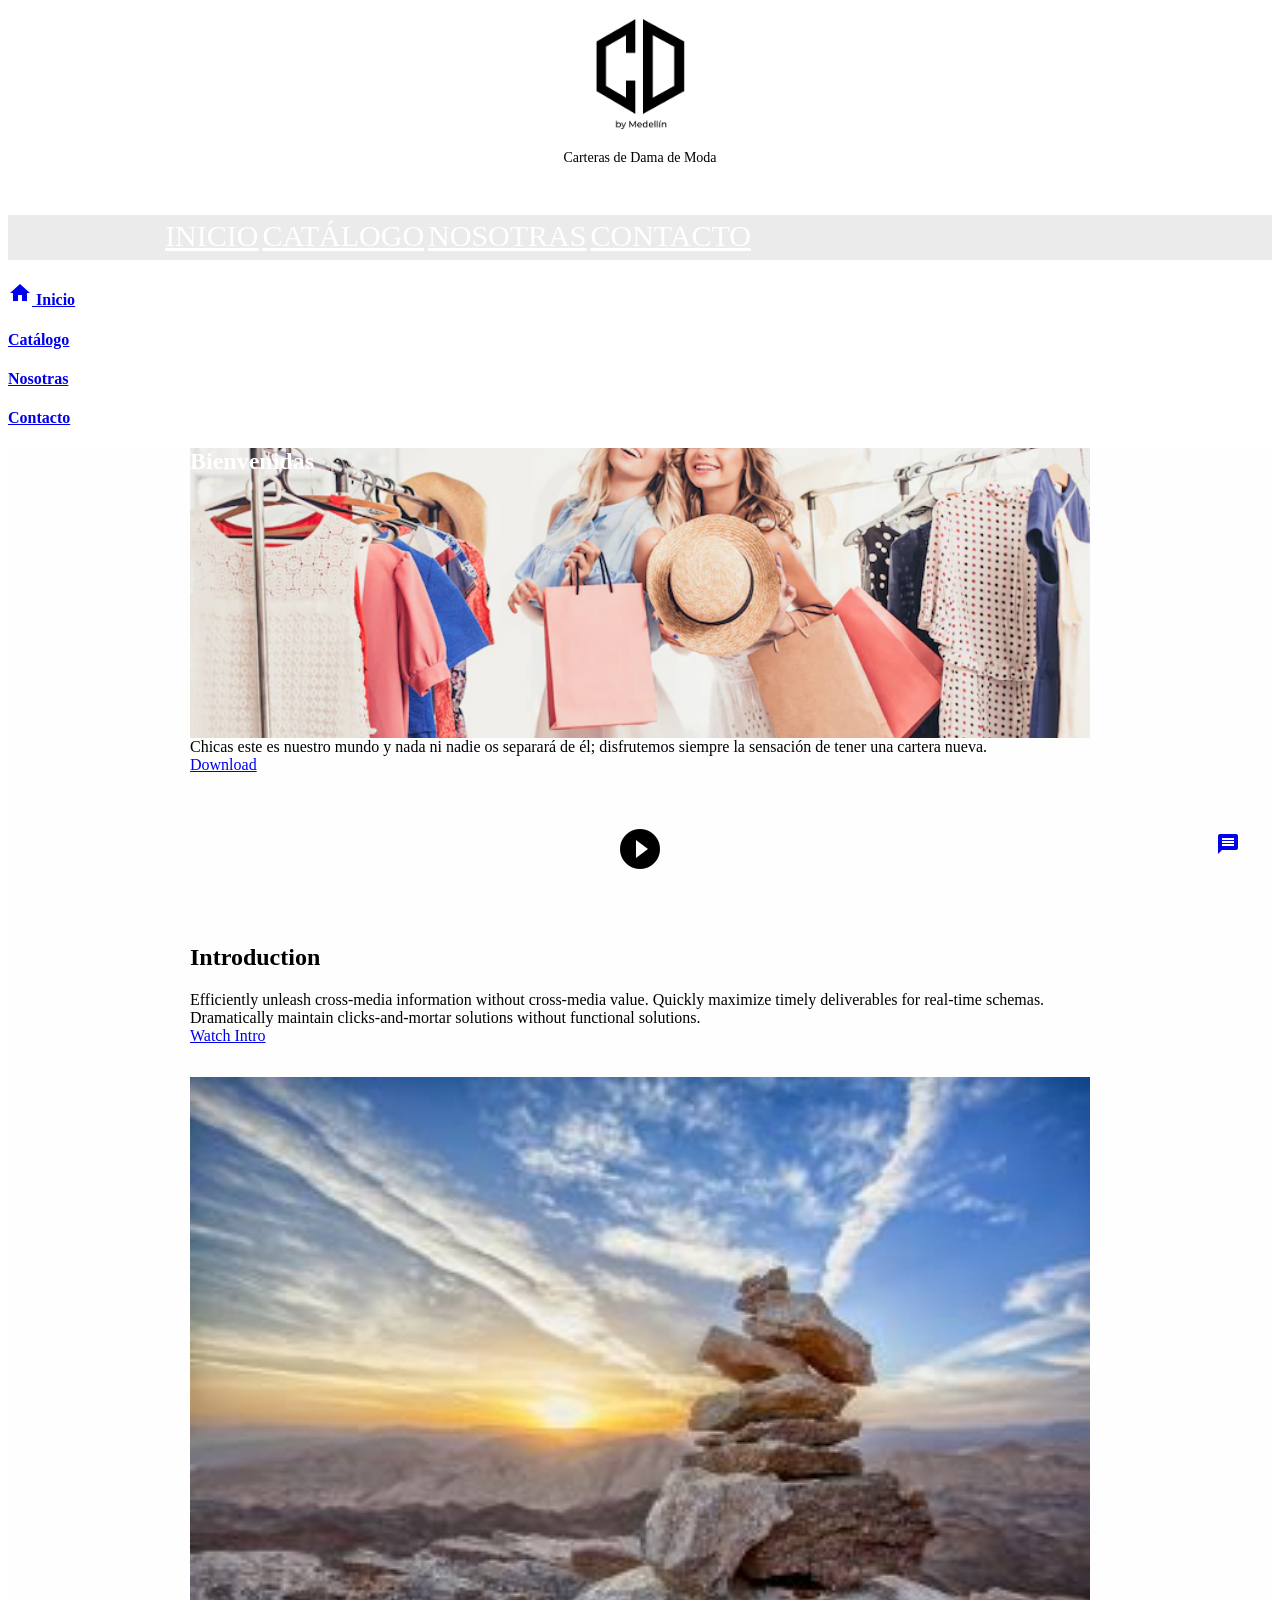
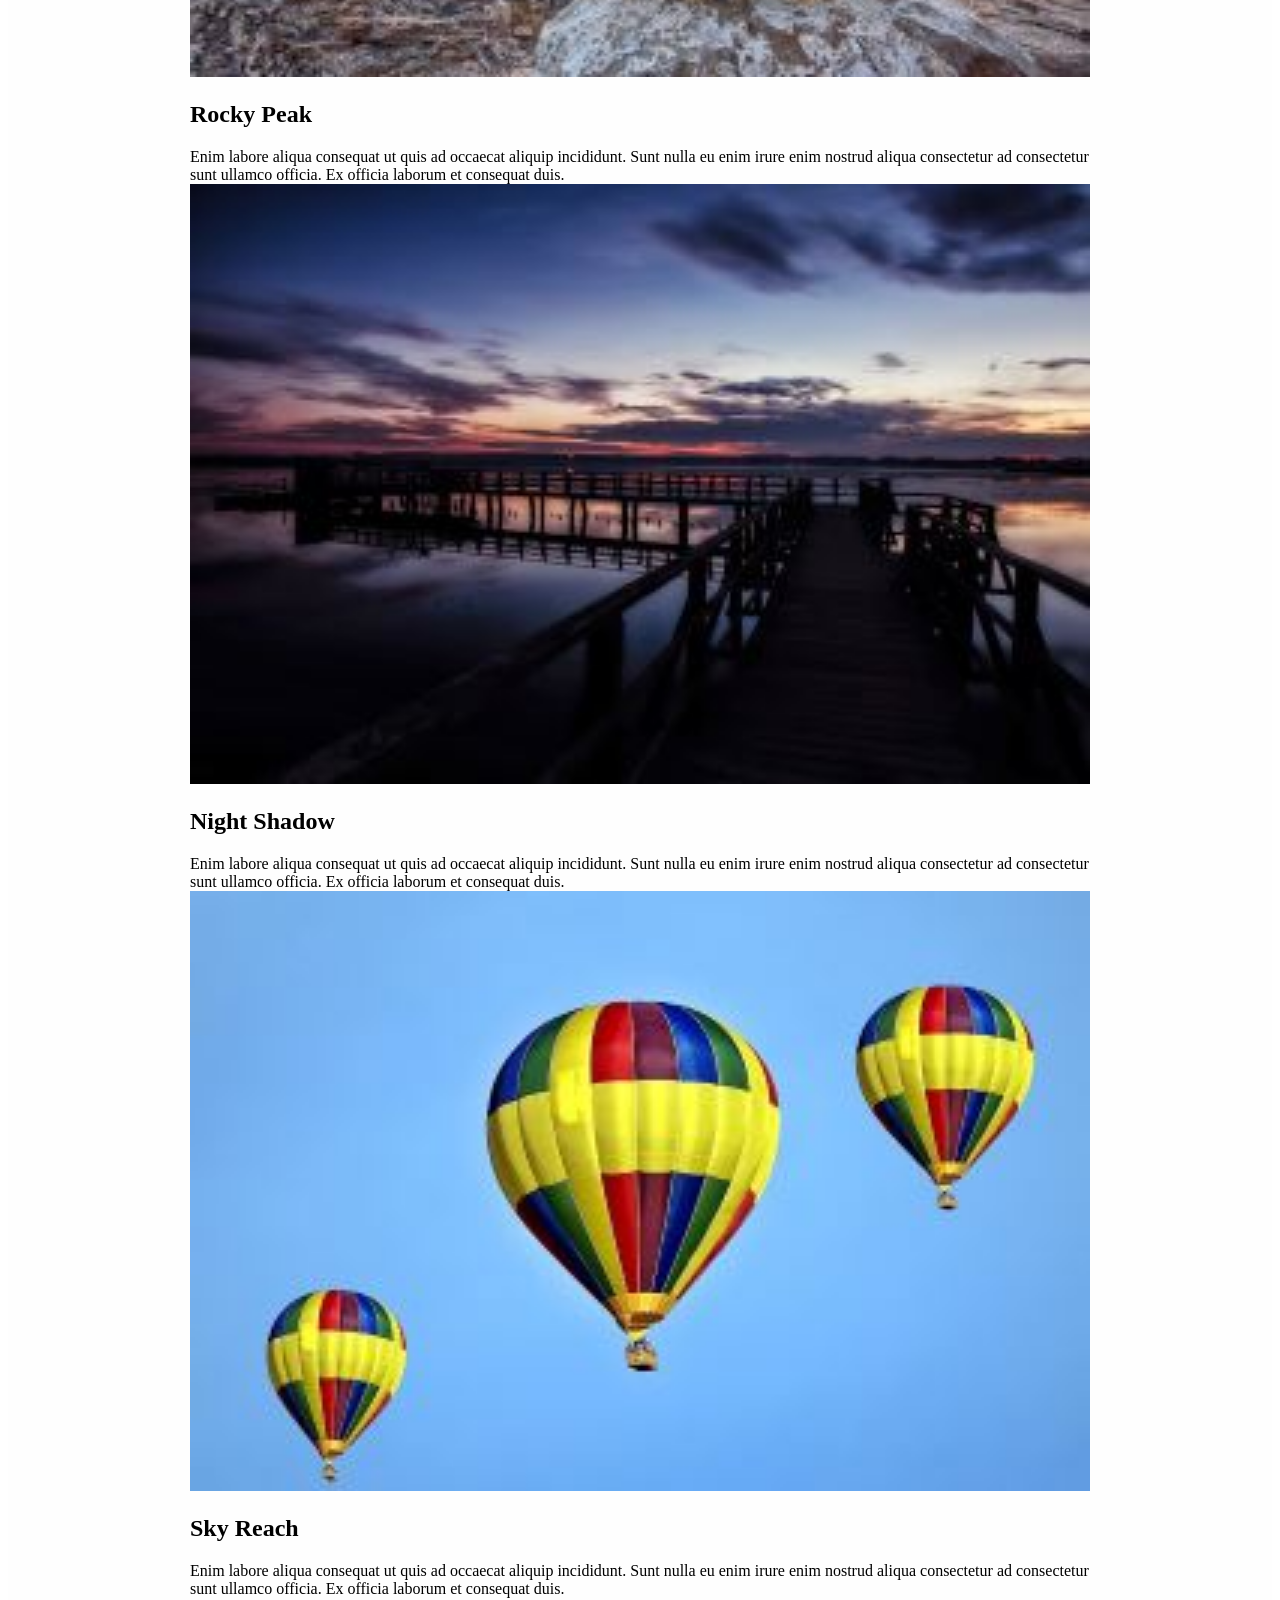
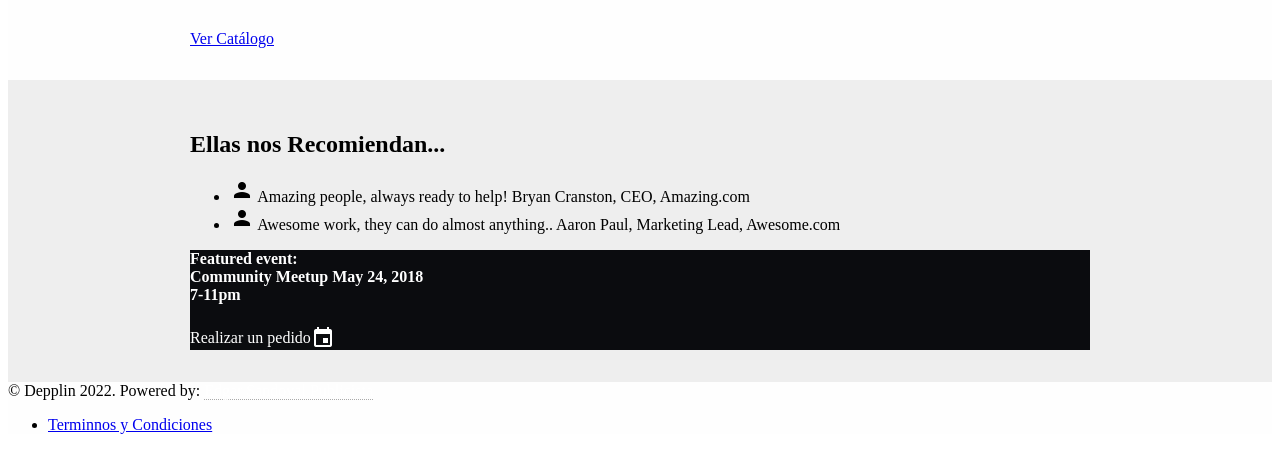
==== index.html @ 111a5b1e "primera version de carteras" ====
<!DOCTYPE html>
<html lang="en-US">
  <head>
    <meta charset="UTF-8">
    <meta http-equiv="X-UA-Compatible" content="IE=edge">
    <meta name="viewport" content="width=device-width, initial-scale=1">
    <title>Carteras de Dama de Moda en Colombia</title>
    <meta name="description" content="Carteras de Dama de moda en Colombia"/>
    <link href="https://fonts.googleapis.com/css?family=Roboto:regular,bold,italic,thin,light,bolditalic,black,medium&amp;amp;lang=en" rel="stylesheet">
    <link href="https://fonts.googleapis.com/icon?family=Material+Icons" rel="stylesheet">
    <link rel="stylesheet" href="https://code.getmdl.io/1.3.0/material.pink-deep_purple.min.css" />
    <link href="styles/main.css" rel="stylesheet">
   

    
  </head>
  <body id="top">


    <div class="mdl-layout mdl-js-layout mdl-layout--fixed-header">

      <!--icono de mensaje-->
      <a href="contact.html" id="contact-button" class="mdl-button mdl-button--fab mdl-js-button mdl-button--raised mdl-js-ripple-effect mdl-color--accent mdl-color-text--accent-contrast mdl-shadow--4dp">
        <i class="material-icons">message</i>
      </a>
        
        <header class="mdl-layout__header mdl-layout__header--waterfall site-header">
          <div class="mdl-layout__header-row site-logo-row">
            <span class="mdl-layout__title">
              <div class="site-logo"></div>
              <span class="site-description">Carteras de Dama de Moda</span>
            </span>
          </div>
              <!--Menu Pantalla-->
              <div class="mdl-layout__header-row site-navigation-row mdl-layout--large-screen-only">
                <nav class="mdl-navigation mdl-typography--body-1-force-preferred-font">
                  <a class="mdl-navigation__link" href="index.html">Inicio</a>
                  <a class="mdl-navigation__link" href="catalogo.html">Catálogo</a>
                  <a class="mdl-navigation__link" href="about.html">Nosotras</a>
                  <a class="mdl-navigation__link" href="contact.html">Contacto</a>
                </nav>
          </div>
        </header>

      <!--Menu Movil-->
      <div class="mdl-layout__drawer mdl-layout--small-screen-only">
        <nav class="mdl-navigation mdl-typography--body-1-force-preferred-font">
          <a class="mdl-navigation__link" href="index.html"><h4><i class="material-icons small">home</i> Inicio</h4></a>
          <a class="mdl-navigation__link " href="catalogo.html"><h4>Catálogo</h4></a>
          <a class="mdl-navigation__link" href="about.html"><h4>Nosotras</h4></a>
          <a class="mdl-navigation__link" href="contact.html"><h4> Contacto</h4></a>
          
        </nav>
      </div>
      <!--Menu Movil-->








      <main class="mdl-layout__content">
        <div class="site-content">
          <div class="container"><div class="mdl-grid site-max-width">
    <div class="mdl-cell mdl-cell--12-col mdl-card mdl-shadow--4dp welcome-card portfolio-card">
        <div class="mdl-card__title">
          <h2 class="mdl-card__title-text">Bienvenidas</h2>
        </div>
        <div class="mdl-card__supporting-text">
           Chicas este es nuestro mundo y nada ni nadie os separará de él; disfrutemos siempre la sensación de tener una cartera nueva.
        </div>
        <div class="mdl-card__actions mdl-card--border">
          <a class="mdl-button mdl-button--colored mdl-js-button mdl-js-ripple-effect mdl-button--accent" href=" https://templateflip.com/templates/material-portfolio/" target="_blank">
            Download
          </a>
        </div>
    </div>
</div>

<section class="section--center mdl-grid site-max-width">
  <header class="section__play-btn mdl-cell mdl-cell--3-col-desktop mdl-cell--2-col-tablet mdl-cell--4-col-phone mdl-color--teal-100 mdl-color-text--white  mdl-shadow--4dp">
    <i class="material-icons">play_circle_filled</i>
  </header>
  <div class="mdl-card mdl-cell mdl-cell--9-col-desktop mdl-cell--6-col-tablet mdl-cell--4-col-phone  mdl-shadow--4dp">
    <div class="mdl-card__title">
        <h2 class="mdl-card__title-text">Introduction</h2>
    </div>
    <div class="mdl-card__supporting-text">
      Efficiently unleash cross-media information without cross-media value. Quickly maximize timely deliverables for real-time schemas. Dramatically maintain clicks-and-mortar solutions without functional solutions.
    </div>
    <div class="mdl-card__actions  mdl-card--border">
      <a href="#" class="mdl-button mdl-button--colored mdl-js-button mdl-js-ripple-effect mdl-button--accent">Watch Intro</a>
    </div>
  </div>
</section>
<section class="section--center mdl-grid site-max-width">
    <div class="mdl-cell mdl-card mdl-shadow--4dp portfolio-card">
        <div class="mdl-card__media">
            <img class="article-image" src="img/portfolio1.jpg" border="0" alt="">
        </div>
        <div class="mdl-card__title">
            <h2 class="mdl-card__title-text">Rocky Peak</h2>
        </div>
        <div class="mdl-card__supporting-text">
            Enim labore aliqua consequat ut quis ad occaecat aliquip incididunt. Sunt nulla eu enim irure enim nostrud aliqua consectetur ad consectetur sunt ullamco officia. Ex officia laborum et consequat duis.
        </div>
    </div>
    <div class="mdl-cell mdl-card mdl-shadow--4dp portfolio-card">
        <div class="mdl-card__media">
            <img class="article-image" src="img/portfolio2.jpg" border="0" alt="">
        </div>
        <div class="mdl-card__title">
            <h2 class="mdl-card__title-text">Night Shadow</h2>
        </div>
        <div class="mdl-card__supporting-text">
            Enim labore aliqua consequat ut quis ad occaecat aliquip incididunt. Sunt nulla eu enim irure enim nostrud aliqua consectetur ad consectetur sunt ullamco officia. Ex officia laborum et consequat duis.
        </div>
    </div>
    <div class="mdl-cell mdl-card mdl-shadow--4dp portfolio-card">
        <div class="mdl-card__media">
            <img class="article-image" src="img/portfolio3.jpg" border="0" alt="">
        </div>
        <div class="mdl-card__title">
            <h2 class="mdl-card__title-text">Sky Reach</h2>
        </div>
        <div class="mdl-card__supporting-text">
            Enim labore aliqua consequat ut quis ad occaecat aliquip incididunt. Sunt nulla eu enim irure enim nostrud aliqua consectetur ad consectetur sunt ullamco officia. Ex officia laborum et consequat duis.
        </div>
    </div>
</section>

<section class="section--center mdl-grid site-max-width homepage-portfolio">
    <a class="mdl-button mdl-button--raised mdl-js-button mdl-js-ripple-effect mdl-button--accent" href="portfolio.html">Ver Catálogo</a>
</section>

<div class="homepage-footer">
  <section class="mdl-grid site-max-width">
      <div class="mdl-cell mdl-card mdl-cell--8-col mdl-cell--4-col-tablet  mdl-shadow--4dp portfolio-card">
        <div class="mdl-card__title">
            <h2 class="mdl-card__title-text">Ellas nos Recomiendan...</h2>
        </div>
        <ul class="demo-list-three mdl-list">
            <li class="mdl-list__item mdl-list__item--three-line">
              <span class="mdl-list__item-primary-content">
                <i class="material-icons mdl-list__item-avatar">person</i>
                <span>Amazing people, always ready to help!</span>
                <span class="mdl-list__item-text-body">
                  Bryan Cranston, CEO, Amazing.com
                </span>
              </span>
            </li>
            <li class="mdl-list__item mdl-list__item--three-line">
              <span class="mdl-list__item-primary-content">
                <i class="material-icons  mdl-list__item-avatar">person</i>
                <span>Awesome work, they can do almost anything..</span>
                <span class="mdl-list__item-text-body">
                Aaron Paul, Marketing Lead, Awesome.com
                </span>
              </span>
            </li>
        </ul>
      </div>
      <div class="demo-card-event mdl-cell mdl-card mdl-shadow--4dp event-card portfolio-card">
        <div class="mdl-card__title mdl-card--expand">
          <h4>
            Featured event:<br>
            Community Meetup
            May 24, 2018<br>
            7-11pm
          </h4>
        </div>
        <div class="mdl-card__actions mdl-card--border">
          <a class="mdl-button mdl-button--colored mdl-js-button mdl-js-ripple-effect mdl-button--accent">
            Realizar un pedido
          </a>
          <div class="mdl-layout-spacer"></div>
          <i class="material-icons">event</i>
        </div>
      </div>
  </section>
</div></div>
        </div>
        <footer class="mdl-mini-footer">
          <div class="footer-container">
            <div class="mdl-logo">&copy; Depplin 2022. Powered by: <a href="https://edgarsandovalpublicista.web.app/" target="_blank">Edgar Sandoval Publicista</a></div>
            <ul class="mdl-mini-footer__link-list">
              <li><a href="#">Terminnos y Condiciones</a></li>
            </ul>
          </div>
        </footer>
      </main>
      <script src="https://code.getmdl.io/1.3.0/material.min.js" defer></script>
    </div>





  
  </body>
</html>
---- styles/main.css ----
img {
  max-width: 100%;
}

.site-header {
  position: relative;
}

.text-menu {
  font-family: 'Gill Sans', 'Gill Sans MT', Calibri, 'Trebuchet MS', sans-serif;
  size: 25px;
}

.site-header .mdl-layout__header-row {
  padding: 0;
  -ms-flex-pack: center;
  justify-content: center;
}

.site-description {
  display: block;
  font-size: 14px;
  text-align: center;
  font-weight: 400;
  margin-bottom: 10px;
}

.is-compact .mdl-layout__title span {
  display: none;
}

.site-logo-row {
  min-height: 200px;
}

.is-compact .site-logo-row {
  min-height: auto;
}

.site-logo {
  background: url(../img/logo-carteras_Business\ Card\ 1\ copia\ 4.png) 50% no-repeat;
  background-size: cover;
  height: 120px;
  width: 120px;
  margin: 15px auto;
}

.is-compact .site-logo {
  height: 50px;
  width: 50px;
  margin: 7px auto;
}

.site-navigation-row {
  background-color: rgba(0, 0, 0, 0.08);
  text-transform: uppercase;
  height: 45px;
}

.site-navigation-row .mdl-navigation {
  text-align: center;
  max-width: 900px;
  width: 100%;
}

.site-navigation-row .mdl-navigation__link {
  -ms-flex: 1;
  flex: 1;
  line-height: 42px;
  color: #fff;
  font-size: 30px;
  
}

.site-navigation-row .is-active {
  position: relative;
  font-weight: bold;
  opacity: 1;
}

.site-navigation-row .mdl-navigation__link:hover {
  opacity: 1;
}

.mdl-layout__header .mdl-layout__drawer-button {
  color: #fff;
}

.mdl-layout__content {
  background-color: #fefefe;
}

.site-content {
  margin: 1em auto;
  min-height: 580px;
}

.page-content {
  padding-bottom: 2em;
}

.site-max-width {
  max-width: 900px;
  margin: auto;
}

.site-copy {
  max-width: 700px;
}

.welcome-card > .mdl-card__title {
  color: #fff;
  height: 290px;
  background: url("../img/chicas-de-moda.webp") center/cover;
}

.event-card {
  background: #0b0c0f;
}

.event-card .mdl-card__actions {
  border-color: rgba(17, 1, 1, 0.2);
}

.event-card .mdl-card__title {
  -ms-flex-align: start;
      align-items: flex-start;
}

.event-card .mdl-card__title > h4 {
  margin-top: 0;
}

.event-card .mdl-card__actions {
  display: -ms-flexbox;
  display: flex;
  box-sizing: border-box;
  -ms-flex-align: center;
      align-items: center;
}

.event-card .mdl-card__actions > .material-icons {
  padding-right: 10px;
}

.event-card .mdl-card__title,
.event-card .mdl-card__actions,
.event-card .mdl-card__actions > .mdl-button {
  color: #fff;
}

.section__play-btn {
  display: -ms-flexbox;
  display: flex;
  -ms-flex-align: center;
  align-items: center;
  -ms-flex-pack: center;
  justify-content: center;
  min-height: 150px;
}

.section__play-btn .material-icons {
  font-size: 3rem;
}

.section--center {
  margin: 0 auto 2rem;
}

.homepage-portfolio .mdl-button {
  margin: 0 auto;
}

.homepage-footer {
  background: #eee;
  margin-bottom: -1em;
  padding: 2rem 0;
}

.portfolio-card .mdl-card__title {
  padding-bottom: 0;
}

img.article-image {
  width: 100%;
  height: auto;
}

.demo-card-image.mdl-card {
  width: 192px;
  height: 192px;
}

.person1 {
  background: url("../img/person1.jpg") center/cover;
}

.person2 {
  background: url("../img/person2.jpg") center/cover;
}

.demo-card-image > .mdl-card__actions {
  height: 52px;
  padding: 16px;
  background: rgba(0, 0, 0, 0.3);
}

.demo-card-image__filename {
  color: #fff;
  font-size: 14px;
  font-weight: 500;
}

.form-contact .mdl-textfield {
  width: 100%;
}

#contact-button {
  position: fixed;
  display: block;
  right: 0;
  bottom: 0;
  margin-right: 40px;
  margin-bottom: 40px;
  z-index: 900;
}

footer .mdl-logo a {
  color: #fff;
  text-decoration: none;
  border-bottom: 1px dotted #aaa;
}

.footer-container {
  margin: 0 auto;
}
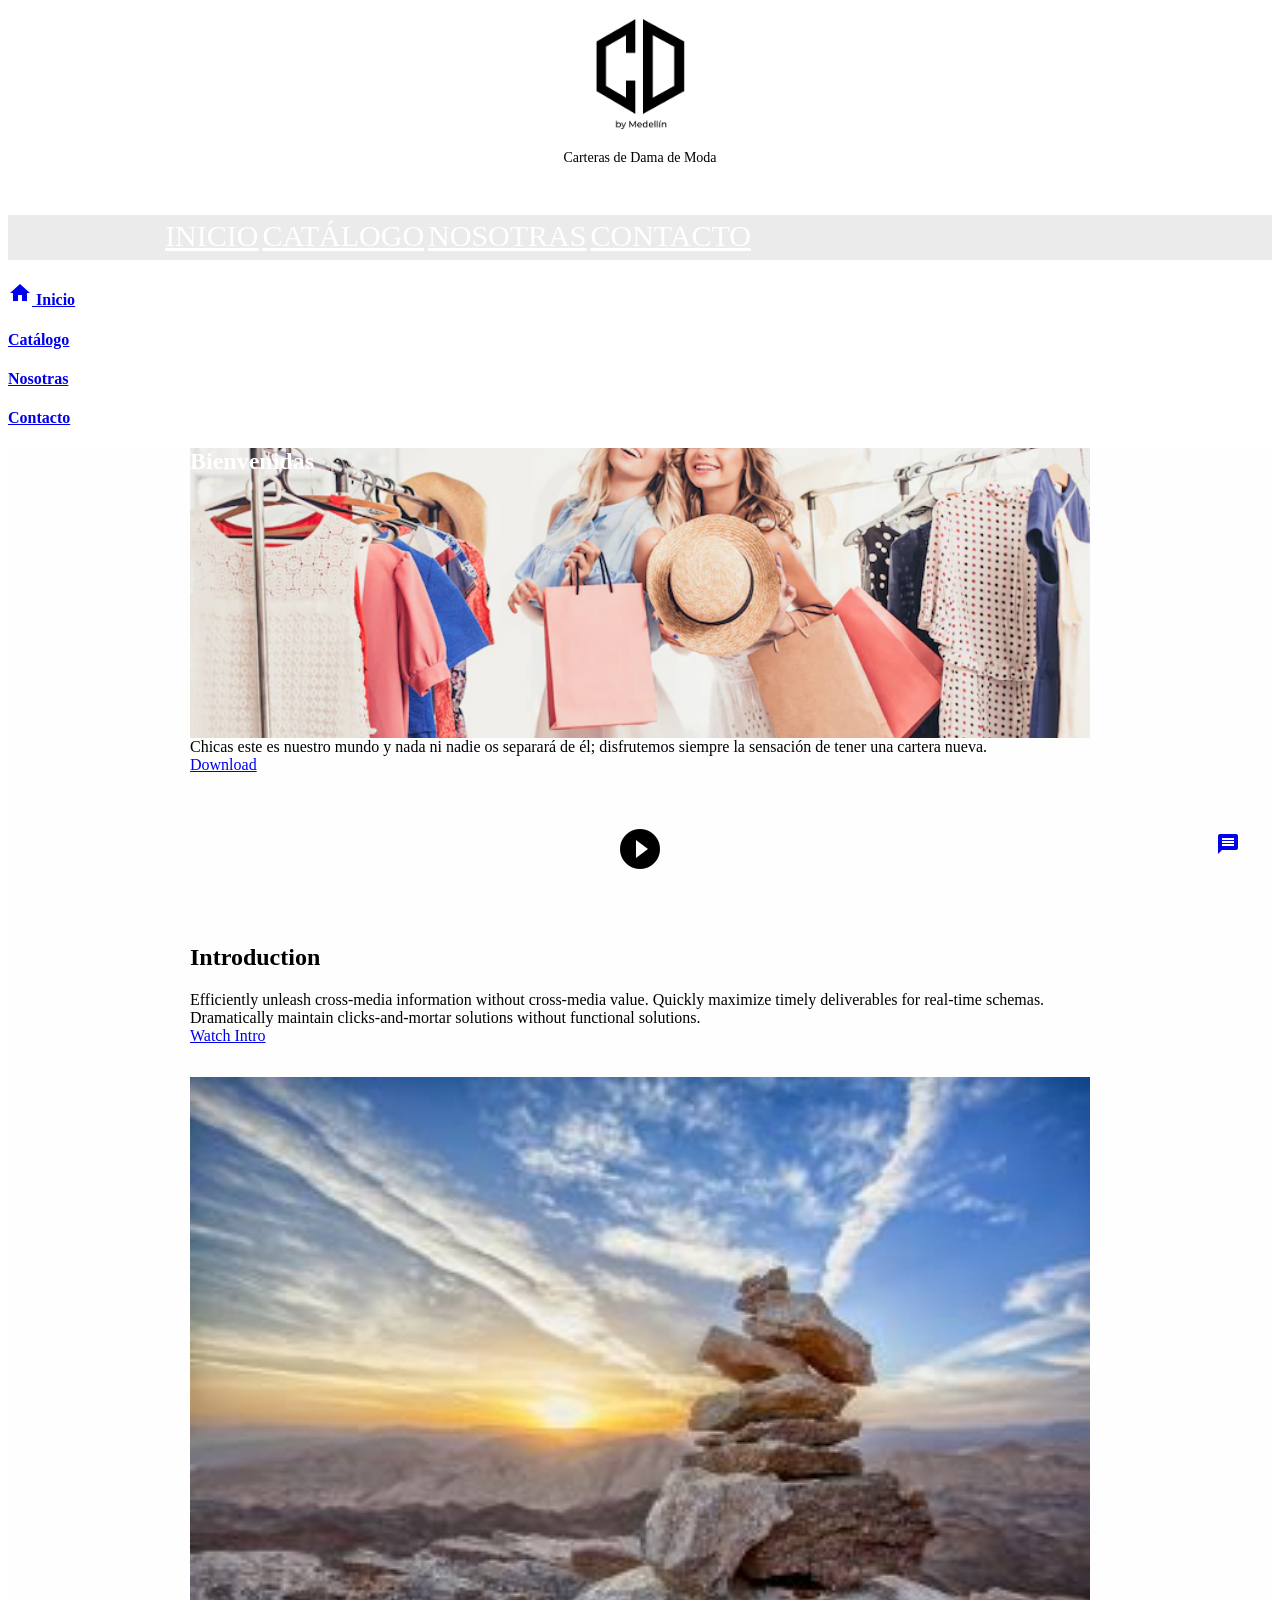
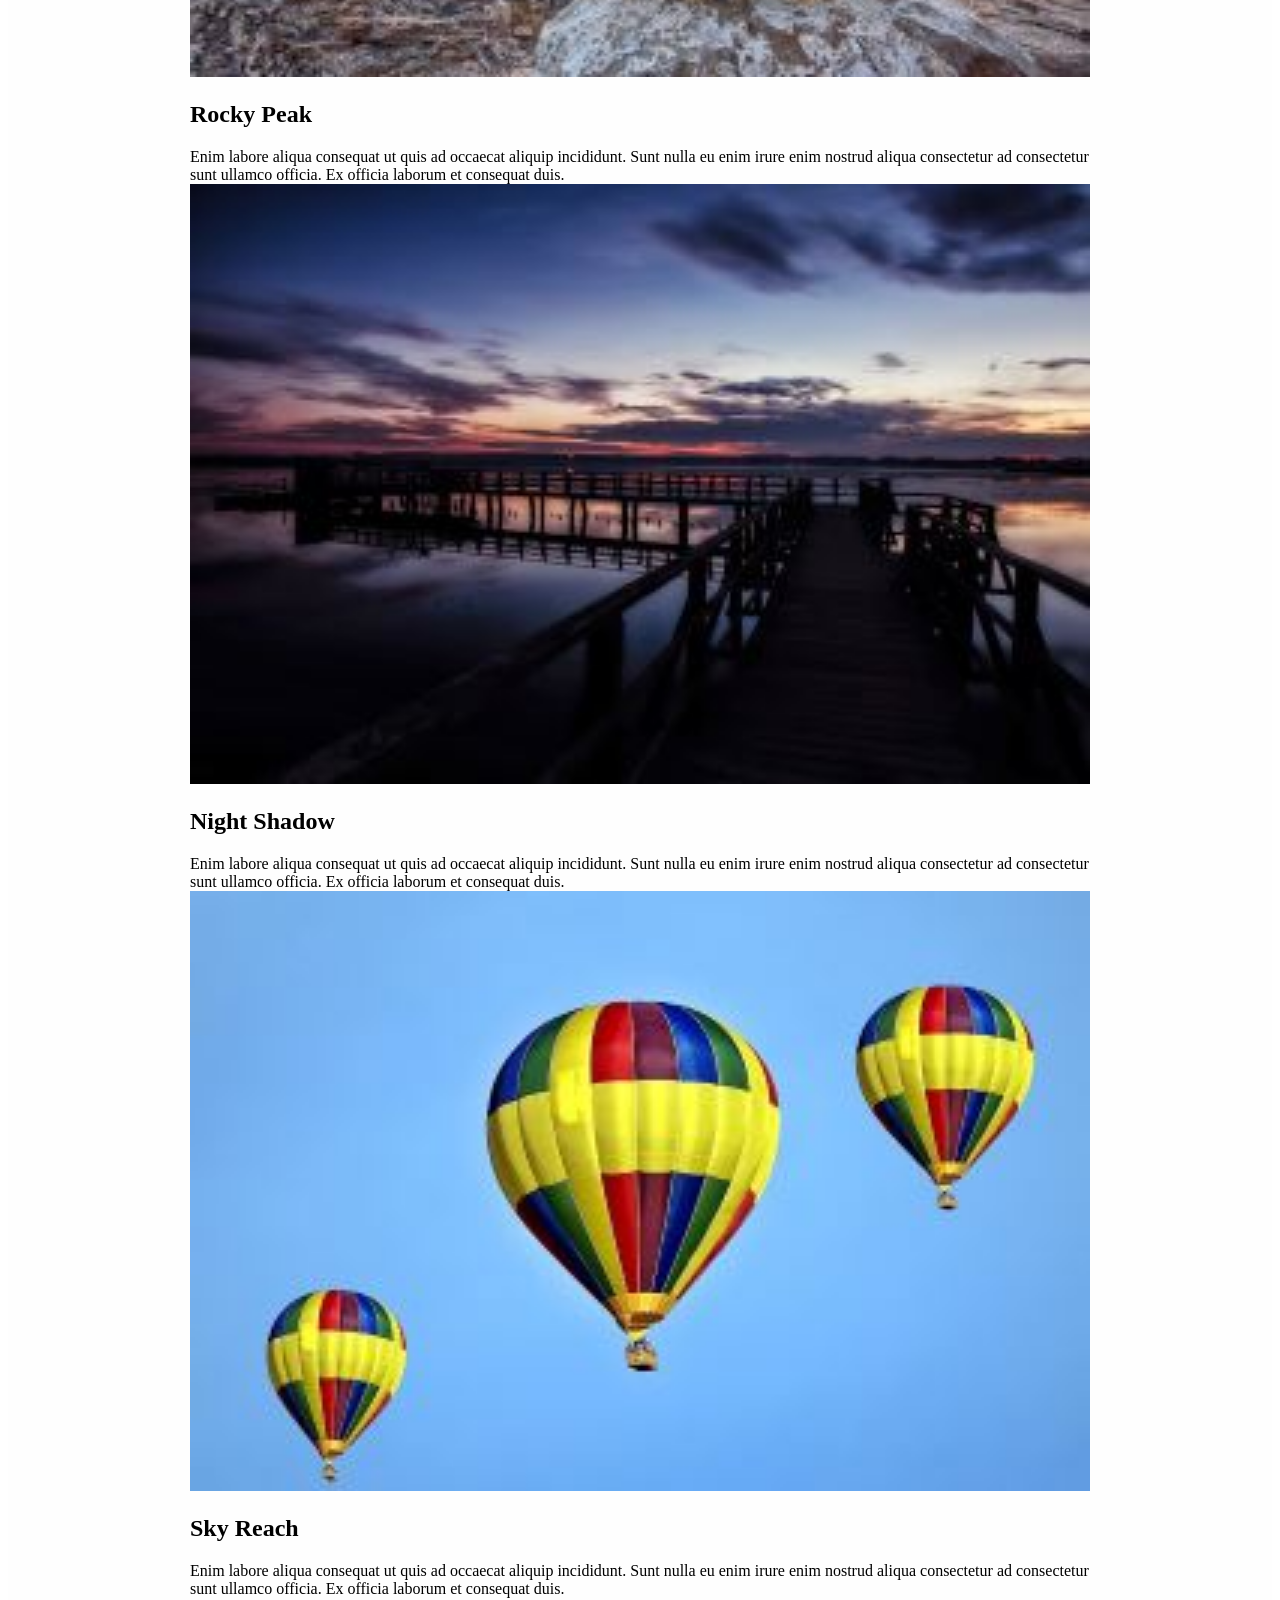
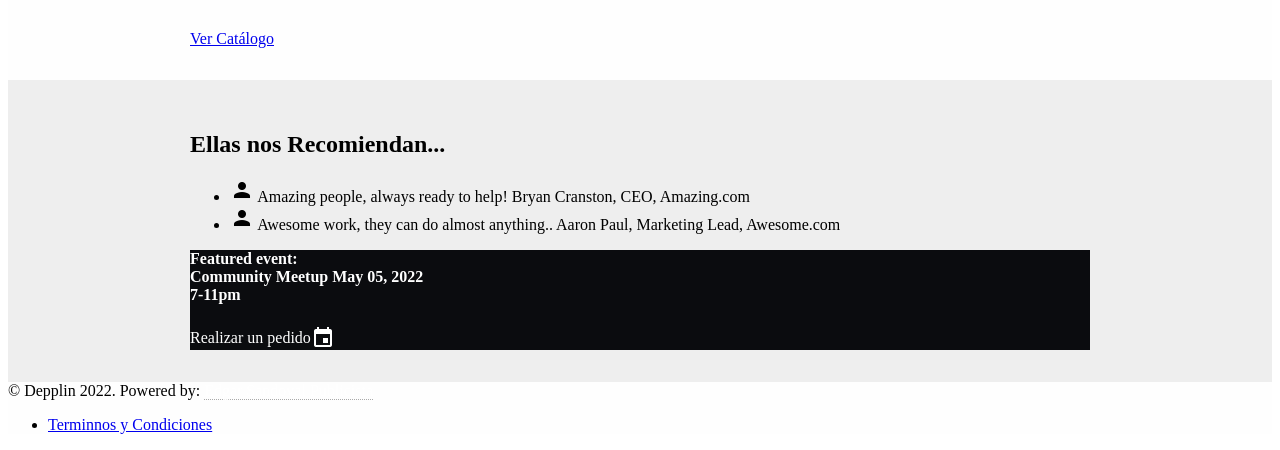
==== commit c32d9d44: "d" ====
--- a/index.html
+++ b/index.html
@@ -132,7 +132,7 @@
 </section>
 
 <section class="section--center mdl-grid site-max-width homepage-portfolio">
-    <a class="mdl-button mdl-button--raised mdl-js-button mdl-js-ripple-effect mdl-button--accent" href="portfolio.html">Ver Catálogo</a>
+    <a class="mdl-button mdl-button--raised mdl-js-button mdl-js-ripple-effect mdl-button--accent" href="catalogo.html">Ver Catálogo</a>
 </section>
 
 <div class="homepage-footer">
@@ -167,13 +167,13 @@
           <h4>
             Featured event:<br>
             Community Meetup
-            May 24, 2018<br>
+            May 05, 2022<br>
             7-11pm
           </h4>
         </div>
         <div class="mdl-card__actions mdl-card--border">
           <a class="mdl-button mdl-button--colored mdl-js-button mdl-js-ripple-effect mdl-button--accent">
-            Realizar un pedido
+            Realizar un pedido 
           </a>
           <div class="mdl-layout-spacer"></div>
           <i class="material-icons">event</i>
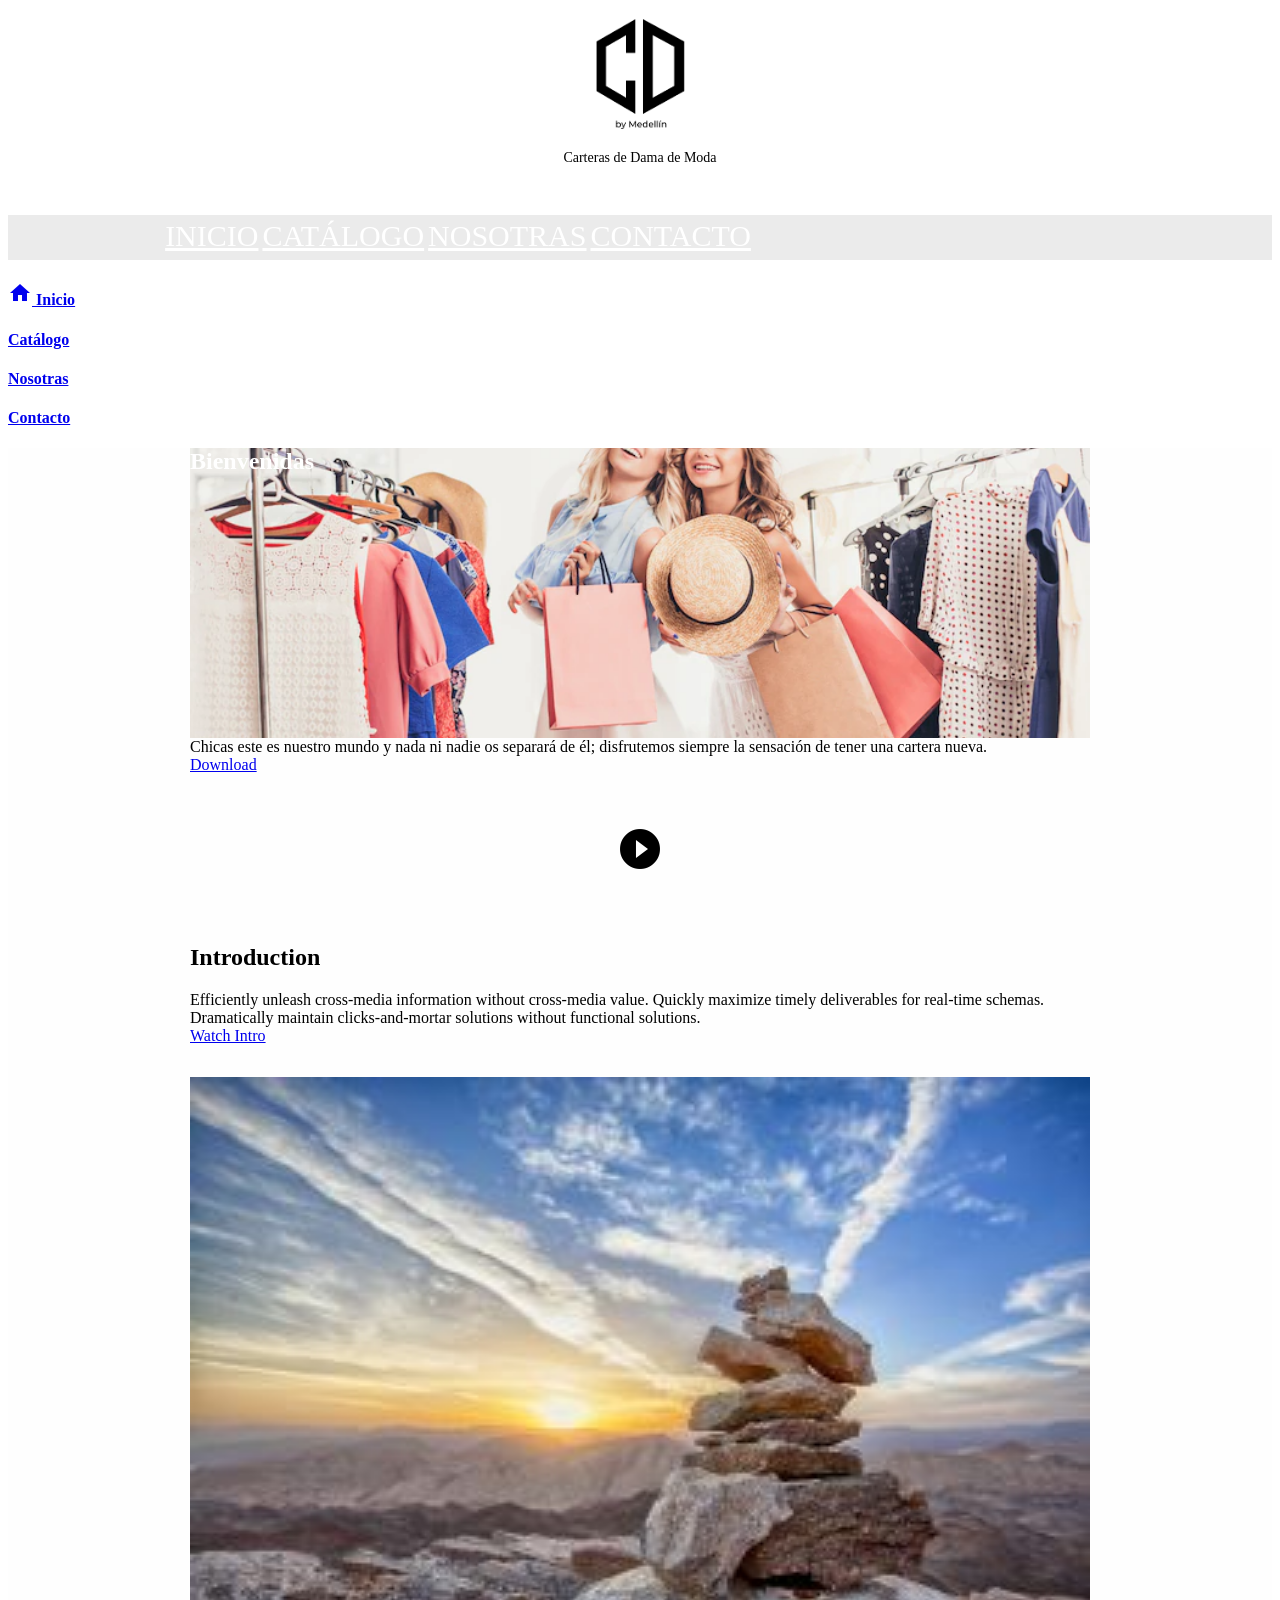
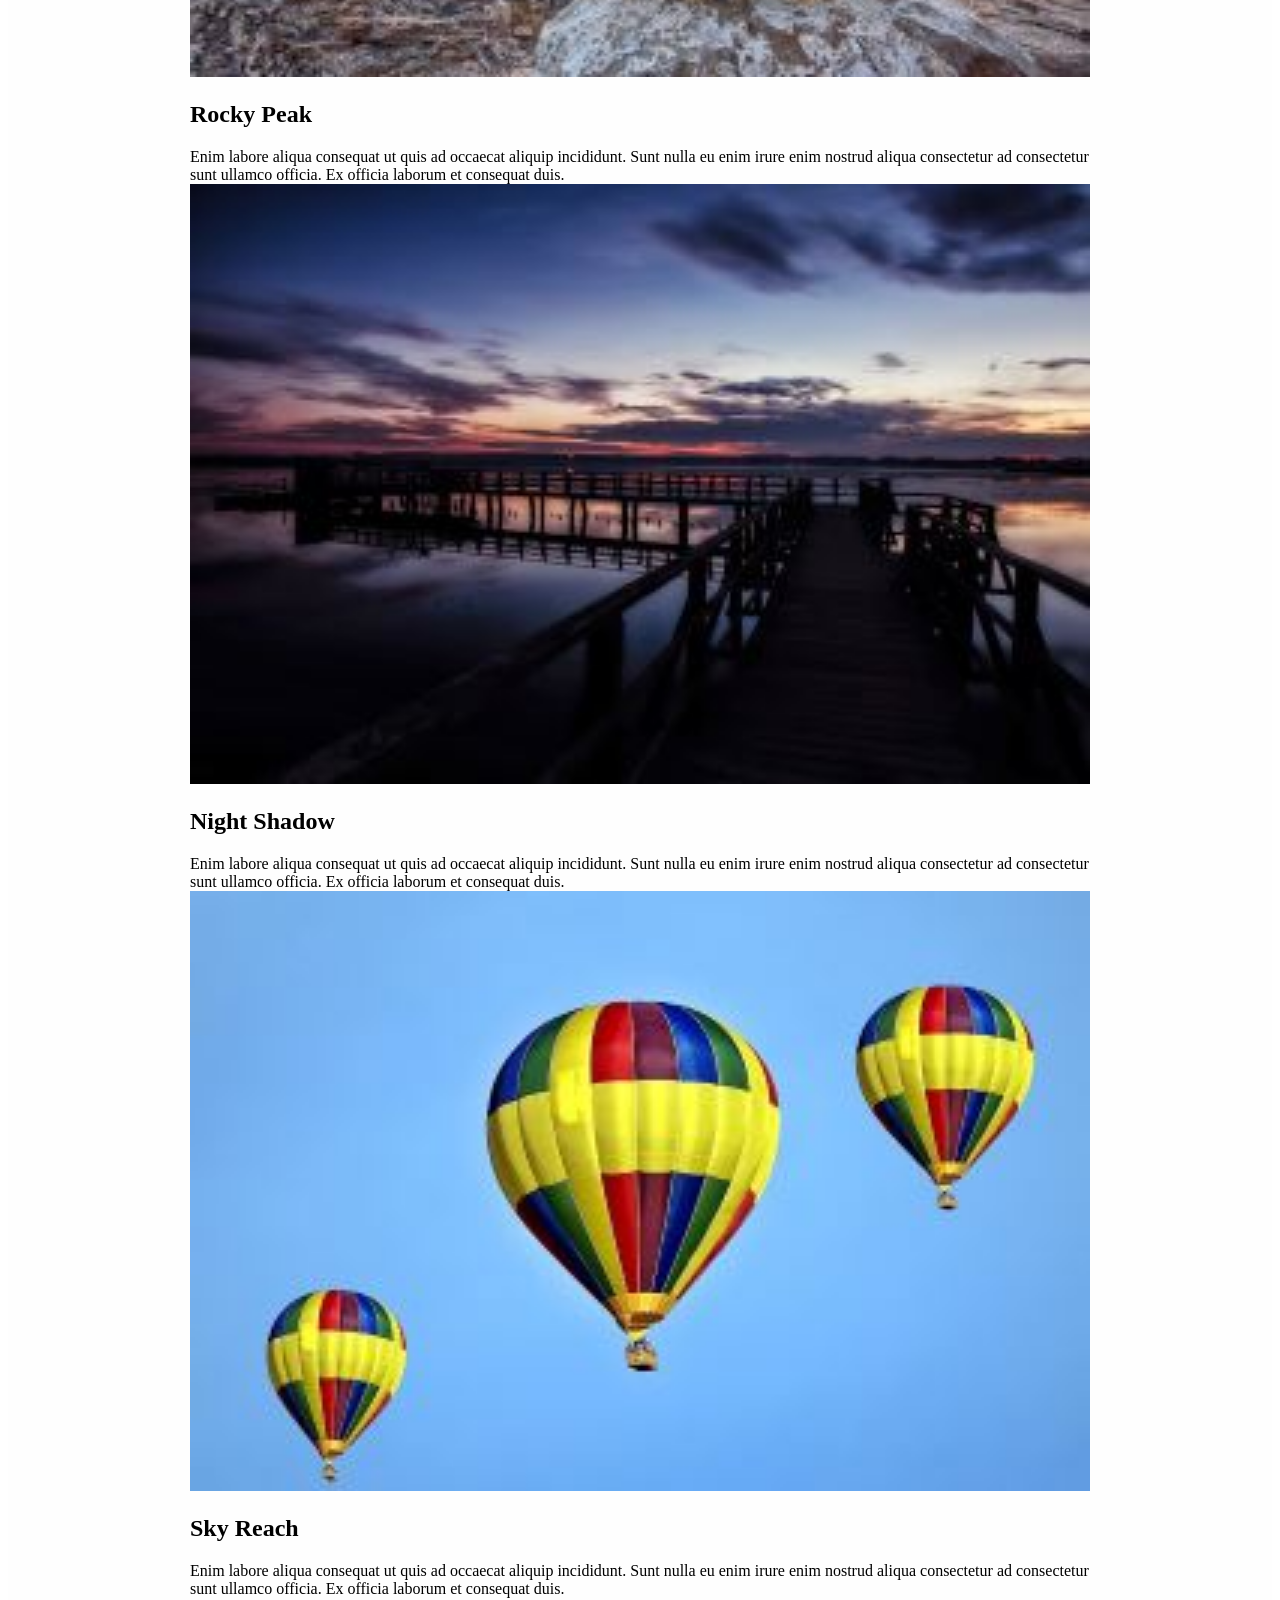
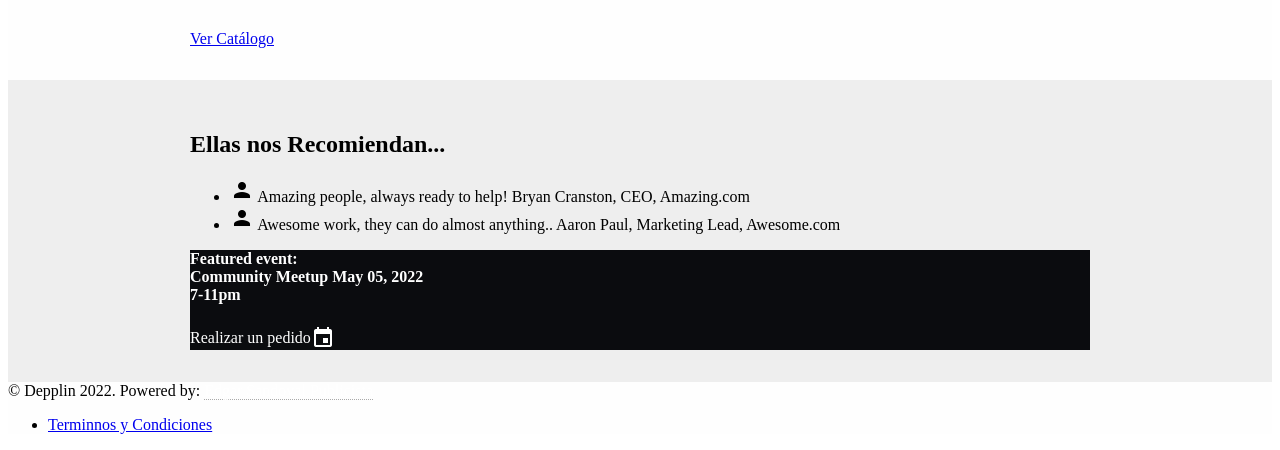
==== commit ad7091be: "Quite un Elemento" ====
--- a/index.html
+++ b/index.html
@@ -19,11 +19,6 @@
 
     <div class="mdl-layout mdl-js-layout mdl-layout--fixed-header">
 
-      <!--icono de mensaje-->
-      <a href="contact.html" id="contact-button" class="mdl-button mdl-button--fab mdl-js-button mdl-button--raised mdl-js-ripple-effect mdl-color--accent mdl-color-text--accent-contrast mdl-shadow--4dp">
-        <i class="material-icons">message</i>
-      </a>
-        
         <header class="mdl-layout__header mdl-layout__header--waterfall site-header">
           <div class="mdl-layout__header-row site-logo-row">
             <span class="mdl-layout__title">
